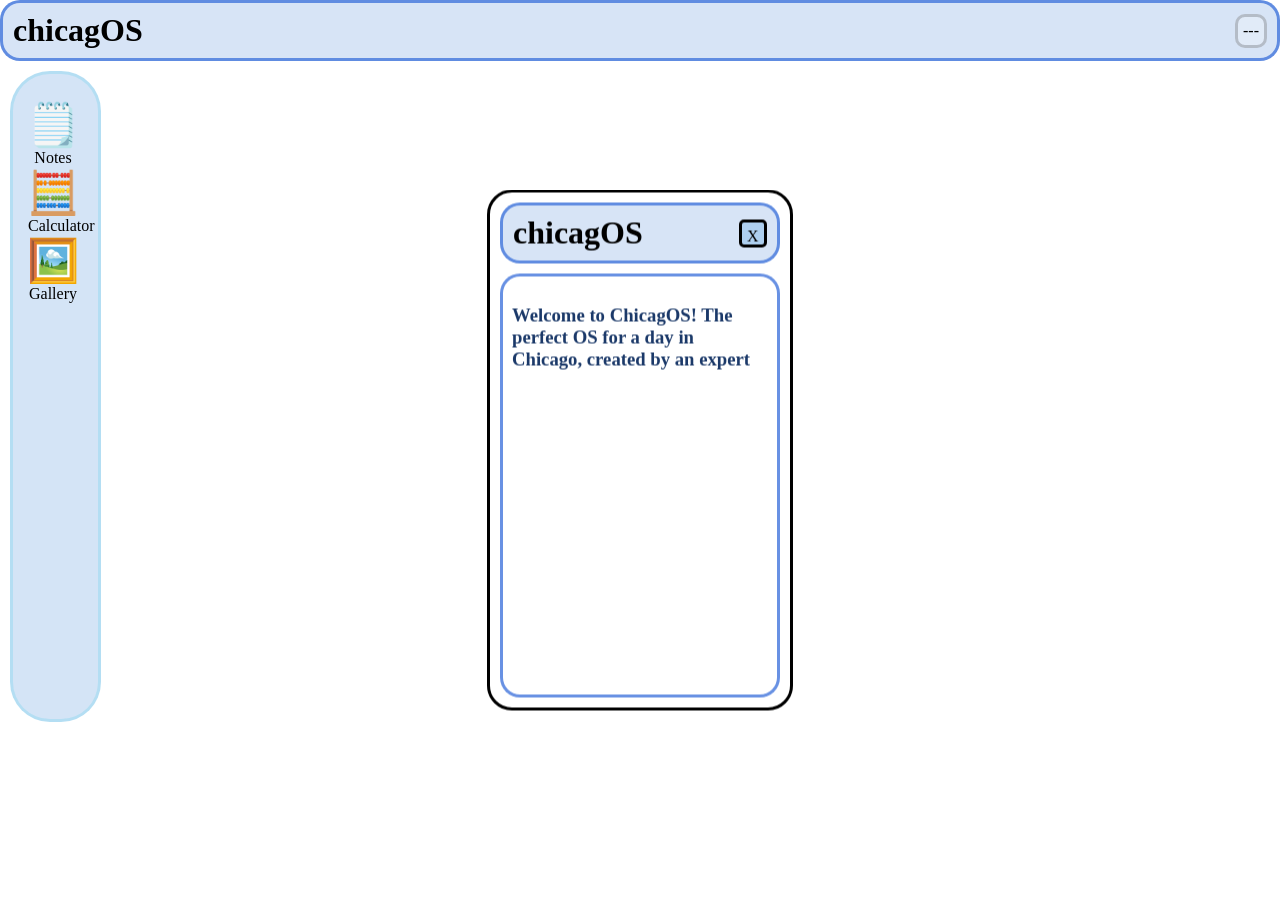
==== Untitled-1.html @ ea84d727 "uploaded HTML" ====
<!DOCTYPE html>
<html>
  <body style="background-image: url('https://images.squarespace-cdn.com/content/v1/55664553e4b0e48846329dc0/1513810378697-SE401H22HUNY98E30669/samples.jpg'); background-repeat: no-repeat; background-size: cover; margin: 0">
<!-- WELCOME SCREEN !-->
    <div id="welcome" class="window">
      <div id="welcomeheader" class="header">
    <h1 style="color: rgb(0, 0, 0)">
      <b>chicag<strong>OS</strong></b>
    </h1>
    <p class="close-button" id="welcomeClose">X</p>
      </div>
      <div class="welcomescreen" style="background-image: url('C:\Users\drmjd\Pictures\welcomeBG.png'); background-size: cover; height: 400px;">
        <h3 style="color: rgb(27, 57, 105)"> Welcome to ChicagOS! The perfect OS for a day in Chicago, created by an expert</h3>
      </div>
    </div>
<!-- DEKTOP HEADER !-->
    <div class="header">
       <h1 id="welcomeOpen" style="cursor: pointer;"> <b>chicagOS</b> </h1>
       <p id="timeElement" class = "clock"> --- </p>
    </div>
<!-- APP ICONS SIDEBAR !-->
    <div id="desktopApps" class="apps"style="padding-top: 25px; padding-left: 15px;">
      <div id="notesIcon" class="" style="text-align: center; width: fit-content; cursor: pointer;">
        <div style="font-size: 42px; width: 50px; height: 50px; display: flex; align-items: center; justify-content: center;">🗒️</div>
        <p style="margin: 0; justify-content: center;">Notes</p>
      </div> 
      <!--<div id="mapIcon" class="" style="text-align: left; width: fit-content; cursor: pointer;">
        <div style="font-size: 42px; width: 50px; height: 50px; display: flex; align-items: center; justify-content: center;">🗺️</div>
        <p style="margin: 0; justify-content: center;">Mind Map</p>
      </div>-->
      <div id="calculatorIcon" class="" style="text-align: center; width: fit-content; cursor: pointer;">
        <div style="font-size: 42px; width: 50px; height: 50px; display: flex; align-items: center; justify-content: center;">🧮</div>
        <p style="margin: 0; justify-content: center;">Calculator</p>
      </div>
      <div id="galleryIcon" class="" style="text-align: center; width: fit-content; cursor: pointer;">
        <div style="font-size: 42px; width: 50px; height: 50px; display: flex; align-items: center; justify-content: center;">🖼️</div>
        <p style="margin: 0; justify-content: center;">Gallery</p>
      </div>
    </div>
<!-- NOTES WINDOW -->
     <div id="notes" class="window" style="display: none">
       <div class="header" id="notesheader">
         <h1>Notes</h1>
         <p class="close-button"; id="notesClose" style="backdrop-filter: blur(20px)">X</p>
       </div>
       <p class="noteButton"; id="newNote" style="backdrop-filter: blur(20px);"><strong>New Note +</strong></p>
       <div id="notesContainer" style="display: none; flex-direction: column; gap: 10px; padding: 10px; overflow-y: auto; height: auto; border: solid rgba(0,0,0,0.1); border-radius: 15px; margin-top: 10px; background-color: rgba(255, 255, 255, 0.5);">
            <div id="notesContainer"></div>
       </div>
    </div>
<!-- MIND MAP WINDOW --> <!--
    <div id="mindMap" class="autoWindow" style="display: none">
       <div class="header" id="mindMapheader">
         <h1>Mind Map</h1>
         <p class="close-button"; id="mindMapClose" style="backdrop-filter: blur(20px)">X</p>
       </div>
       <div class="mindMapControls"> 
         <button class="mapButton"onclick="addChildNode()">Add Branch</button>
         <button class="mapButton" onclick="deleteSelectedNode()">Delete Selected</button>
       </div>
       <div id="mindMapArea">
         <svg id="mindMapLines"></svg>
         <div class = "mind-node root-node" id="node-0" onclick="selectNode(0)">
          <input type="text" value="Main Idea" onclick="event.stopPropagation()">
         </div>
       </div>
    </div> -->
<!-- CALCULATOR APP WINDOW -->
    <div id="calculator" class="window" style="display: none; width: 300px">
      <div class="header" id="calculatorheader"> 
        <h1>Calculator</h1>
        <p class="close-button"; id="calculatorClose" style="backdrop-filter: blur(20px)">X</p>
      </div>
      <div class="calculator-display" id="calculatorDisplay">0</div>
      <div class="calculator-buttons">
        <button class="calc-button clear-button" onclick="clearCalculator()">AC</button>
        <button class="calc-button operator-button" onclick="deleteCalculator()">⌫</button>
        <button class="calc-button operator-button"  onclick="calculator('%')">%</button>
        <button class="calc-button operator-button" onclick="calculator('/')">÷</button>
        <button class="calc-button" onclick="calculator('7')">7</button>
        <button class="calc-button" onclick="calculator('8')">8</button>
        <button class="calc-button" onclick="calculator('9')">9</button>
        <button class="calc-button operator-button" onclick="calculator('*')">X</button>
        <button class="calc-button" onclick="calculator('4')">4</button>
        <button class="calc-button" onclick="calculator('5')">5</button>
        <button class="calc-button" onclick="calculator('6')">6</button>
        <button class="calc-button operator-button" onclick="calculator('-')">-</button>
        <button class="calc-button" onclick="calculator('1')">1</button>
        <button class="calc-button" onclick="calculator('2')">2</button>
        <button class="calc-button" onclick="calculator('3')">3</button>
        <button class="calc-button operator-button" onclick="calculator('+')">+</button>
        <button class="calc-button zero-button" onclick="calculator('0')">0</button>
        <button class="calc-button" onclick="calculator('.')">.</button>
        <button class="calc-button equals-button" onclick="calculate()">=</button>
      </div>
    </div>
<!-- GALLERY APP WINDOW -->
     <div id="gallery" class="window" style="display: none">
       <div class="header" id="galleryheader">
         <h1>Gallery</h1>
         <p class="close-button"; id="galleryClose" style="backdrop-filter: blur(20px)">X</p>
       </div>
       <div id="galleryContainer" class="gallery-container">
        <img id="galleryImage" src="https://encrypted-tbn0.gstatic.com/images?q=tbn:ANd9GcSCM_d9SQ56xa8ccPT63FoBy0Jec32p7TRisgVzN3A0Qg&s=10" alt="Gallery photo">
        <div class="galleryControls">
          <button onclick="previousPhoto()">←</button>
          <span id="galleryNumber">1 / 13</span>
          <button onclick="nextPhoto()">→</button>
        </div>
       </div>
    </div>
<!-- REFS -->
      <script src="script.js"></script>
     <link rel="stylesheet" type="text/css" href="style.css" />
   </body>
</html>
---- style.css ----
.clock {
    border: solid rgba(0,0,0,0.2); 
    border-radius: 10px; 
    padding: 5px; 
    background-color: rgba(255, 255, 255, 0.25);
}

.welcomescreen {
    border: solid rgba(67, 118, 221, 0.8);
    border-radius: 20px; 
    padding: 9px; 
    margin-top :10px;
}

.close-button {
    cursor: pointer;
    border: solid;
    height: 12px;
    width: 12px;
    border-radius: 5px;
    padding: 5px;
    background-color: rgba(10, 121, 211, 0.2);
    align-items: center;
}

.noteButton {
    cursor: pointer;
    border: solid;
    height: 12px;
    width: 85px;
    border-radius: 5px;
    padding: 5px;
    background-color: rgba(10, 121, 211, 0.2);
    align-items: center;
}

.window {
    position: absolute;
    top: 50%;
    left: 50%;
    transform: translate(-50%, -50%);
    backdrop-filter: blur(25px);
    border: solid;
    width: 280px;
    border-radius: 25px;
    padding: 10px;
    justify-content:space-between;
}
.autoWindow {
    position: absolute;
    top: 50%;
    left: 50%;
    transform: translate(-50%, -50%);
    backdrop-filter: blur(50px);
    border: solid;
    width: 650px;
    border-radius: 25px;
    padding: 10px;
    justify-content:space-between;
}

.header {
    display: flex;
    height: 35px;
    justify-content: space-between;
    border: solid rgba(67, 118, 221, 0.8);
    border-radius: 20px;
    padding: 10px;
    align-items: center;
    backdrop-filter: blur(10px);
    background-color: rgba(56, 119, 208, 0.2);
}

.apps {
    padding-top: 10px;
    padding-left: 10px;
    background-color: rgba(41, 119, 208, 0.2);
    border: solid rgba(56, 201, 230, 0.2);
    border-radius: 40px;
    width: 70px;
    height: 620px;
    align-items: center;
    position: absolute;
    margin: 10px
}

.selected {
    filter: drop-shadow(0 0 18px black);
    background-color: rgba(125, 151, 245, 0.2);
    border: solid rgba(21, 97, 238, 0.8);
    border-radius: 5px;
}

#notesContainer {
  display: none;
  flex-direction: column;
  gap: 10px;
  padding: 10px;
  overflow-y: auto;
  max-height: 350px;
  border: solid rgba(0, 0, 0, 0.1);
  border-radius: 15px;
  margin-top: 10px;
  background-color: rgba(241, 229, 193, 0.5);
}

.note {
  position: relative;
  min-height: 80px;
  padding: 12px 40px 12px 12px;
  border-radius: 10px;
  background-color: rgba(237, 229, 199, 0.5);
}

.note-input {
  min-height: 60px;
  outline: none;
  color: black;
}

.note-input:empty::before {
  content: attr(data-placeholder);
  color: rgb(107, 134, 170);
  pointer-events: none;
}

.delete-note {
  position: absolute;
  top: 8px;
  right: 8px;
  border: solid rgba(35, 30, 182, 0.308);
  border-radius: 50%;
  cursor: pointer;
  padding: 4px 8px;
  font-weight: bold;
}

.calculator-display {
    margin-top: 12px;
    margin-bottom: 12px;
    padding: 15px;
    min-height: 35px;
    border: solid rgba(67, 118, 221, 0.8);
    border-radius: 15px;
    background-color: rgba(255, 255, 255, 0.45);
    backdrop-filter: blur(20px);
    font-size: 28px;
    text-align: right;
    overflow-x: auto;
    color: rgb(9, 2, 47);
}

.calculator-buttons {
    display: grid;
    grid-template-columns: repeat(4, 1fr);
    gap: 8px;
}

.calc-button {
    padding: 14px 5px;
    border: solid rgba(67, 118, 221, 0.8);
    border-radius: 12px;
    background-color: rgba(255, 255, 255, 0.45);
    backdrop-filter: blur(20px);
    font-size: 18px;
    cursor: pointer;
    color: rgb(27,57,105);
}

.calc-button:hover {
    background-color: rgba(41, 119, 208, 0.35);
    transform: scale(1.04);
}

.operator-button {
    background-color: rgba(10, 121, 211, 0.3);
    font-weight: bold;
}

.clear-button {
    background-color: rgba(28, 1, 52, 0.3);
    font-weight: bold;
}

.equals-button {
    background-color: rgba(56, 201, 230, 0.3);
    font-weight: bold;
}

.zero-button {
    grid-column: span 2;
}

.mind-map-window {
    width: auto;
    height: auto;
}

.mindMapControls {
    padding: 10px;
    display: flex;
    gap: 10px;
    justify-content: space-between;
}

#mindMapArea {
    position: relative;
    width: 100%;
    height: 500px;
    overflow: auto;
    background-color: rgba(255, 255, 255, 0.1);
    border: solid rgba(67, 118, 221, 0.8);
    border-radius: 15px;
}

#mindMapLines {
    position: absolute;
    top: 0;
    left: 0;
    width: auto;
    height: auto;
    pointer-events: none;
}

.mind-node {
    position: absolute;
    width: 150px;
    min-height: 55px;
    padding: 8px;
    border: 2px solid rgba(67, 118, 221, 0.8);
    border-radius: 14px;
    background-color: rgba(235, 235, 235, 0.9);
    box-sizing: border-box;
    z-index: 2;
}

.mind-node input {
    width: 100%;
    border: none;
    background: transparent;
    font-size: 16px;
    outline: none;
    text-align: center;
    color: rgba(27,57,105,0.2);
    font-family: Georgia, serif;
}

.mind-node.selected {
    border: 4px solid rgba(21, 148, 238, 0.8);
    box-shadow: 0 0 10px rgba(21, 68, 238, 0.5);
} 

.root-node {
    top: 220px;
    left: 350px;
}

.mapButton {
    padding: 8px 12px;
    border: solid rgba(67, 118, 221, 0.8);
    border-radius: 10px;
    background-color: rgba(255, 255, 255, 0.45);
    backdrop-filter: blur(20px);
    font-size: 14px;
    cursor: pointer;
    color: rgb(27,57,105);
}

#galleryImage {
  width: 275px;
  height: 300px;
  object-fit: contain;
  background: #b8e5f335;
  border-radius: 16px;
  border: solid rgba(67, 118, 221, 0.8);
  margin-top: 10px;
}

.galleryControls {
  display: flex;
  justify-content: center;
  align-items: center;
  gap: 15px;
  margin-top: 15px;
}

.galleryControls button {
  font-size: 22px;
  padding: 5px 15px;
  cursor: pointer;
  border: solid rgba(67, 118, 221, 0.8);
  border-radius: 10px;
  background-color: rgba(255, 255, 255, 0.45);
}

.galleryContainer {
  padding: 15px;
  text-align: center;
}
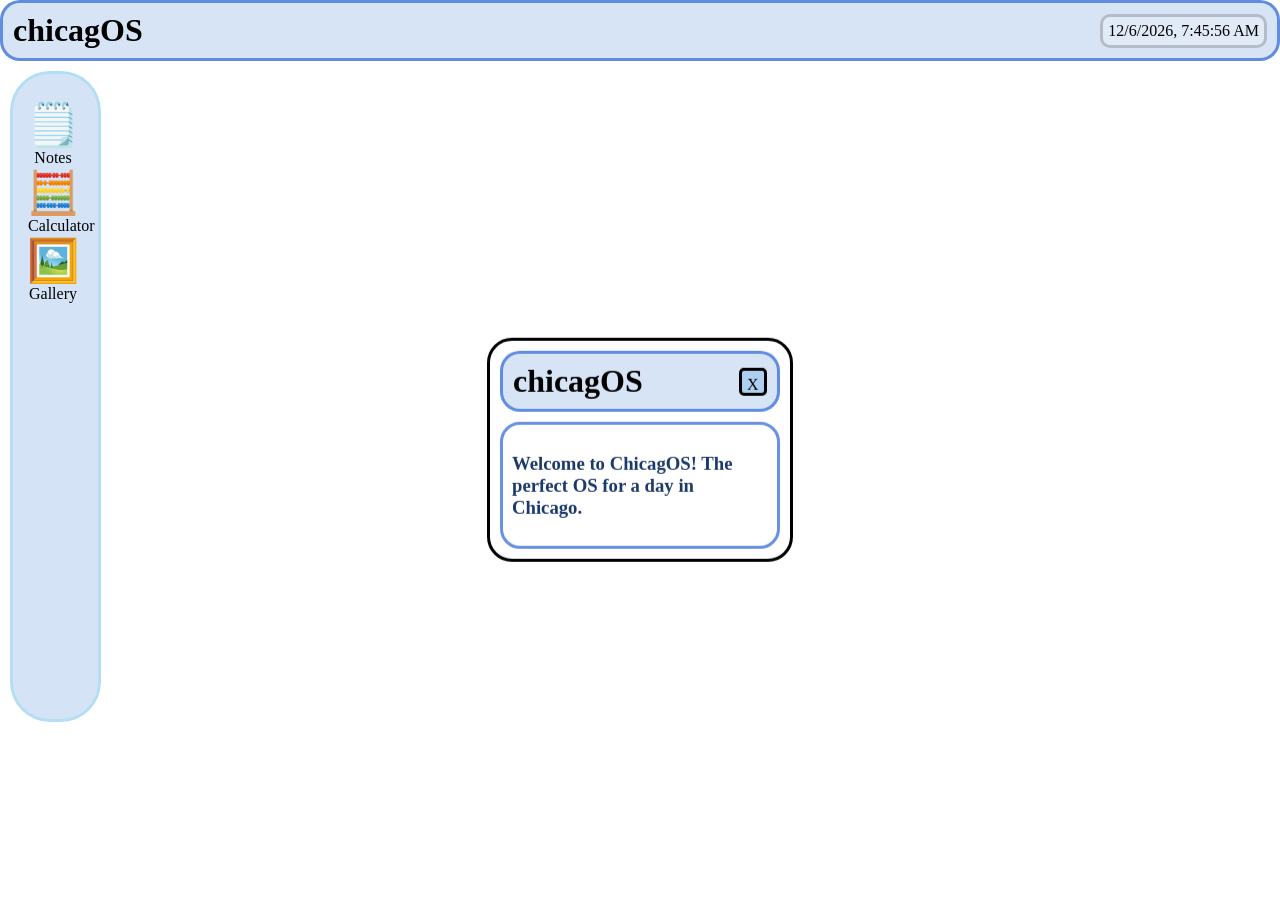
==== commit 126e832c: "Revise welcome screen Updated the welcome screen content and adjusted styles for various elements." ====
--- a/Untitled-1.html
+++ b/Untitled-1.html
@@ -9,8 +9,8 @@
     </h1>
     <p class="close-button" id="welcomeClose">X</p>
       </div>
-      <div class="welcomescreen" style="background-image: url('C:\Users\drmjd\Pictures\welcomeBG.png'); background-size: cover; height: 400px;">
-        <h3 style="color: rgb(27, 57, 105)"> Welcome to ChicagOS! The perfect OS for a day in Chicago, created by an expert</h3>
+      <div class="welcomescreen">
+        <h3 style="color: rgb(27, 57, 105)"> Welcome to ChicagOS! The perfect OS for a day in Chicago.</h3>
       </div>
     </div>
 <!-- DEKTOP HEADER !-->
